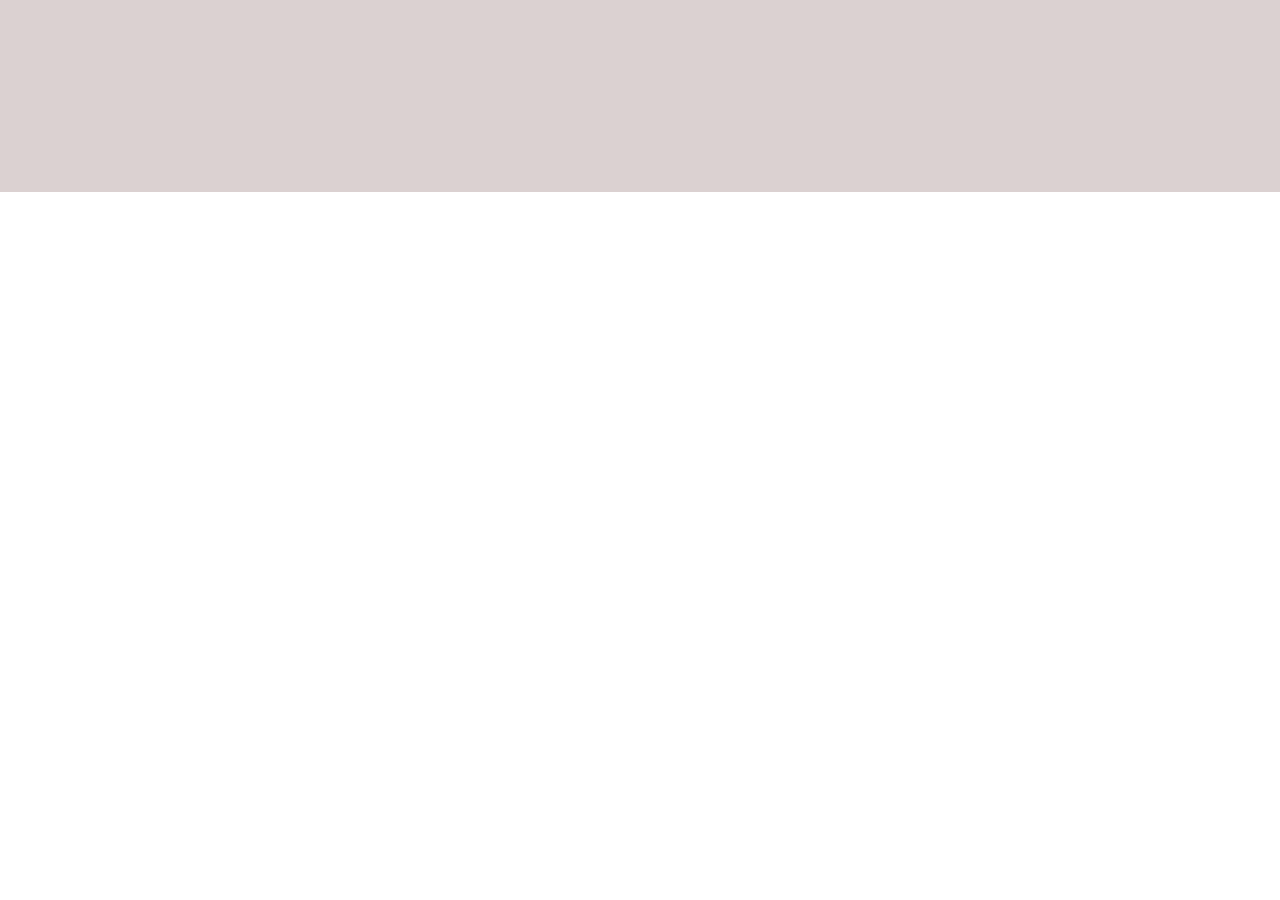
==== my-fav-meal-page.html @ f01d6d78 "created meals app, can search food using API fetching, remove and add favorite meal" ====
<!DOCTYPE html>
<html lang="en">
<head>
    <meta charset="UTF-8">
    <meta http-equiv="X-UA-Compatible" content="IE=edge">
    <meta name="viewport" content="width=device-width, initial-scale=1.0">
    <title>My Favorites</title>
    <link rel="stylesheet" href="https://cdnjs.cloudflare.com/ajax/libs/font-awesome/6.0.0-beta2/css/all.min.css" integrity="sha512-YWzhKL2whUzgiheMoBFwW8CKV4qpHQAEuvilg9FAn5VJUDwKZZxkJNuGM4XkWuk94WCrrwslk8yWNGmY1EduTA==" crossorigin="anonymous" referrerpolicy="no-referrer" />
    <link rel="stylesheet" href="style.css">
</head>
<body>
    <div class="container">
        <div class="meal-wrapper fav-wrapper">
            <div class="favorites">
                <!-- <div class="meal-item" data-id = "${meal.idMeal}">
                    <img src="${meal.strMealThumb}" alt="meal">
                    <div class="meal-name">
                        <h3>${meal.strMeal}</h3>
                    </div>
                    <div class="meal-controls">
                        <button type="button" name="remove-btn" class="remove-btn btn mg">
                            Remove
                        </button> 
                    </div>
                </div> -->
            </div>
        </div>
    </div>

    <script src="fav-meals-script.js"></script>
</body>
</html>
---- style.css ----
* {
    padding: 0;
    margin: 0;
    box-sizing: border-box;
}


.container {
    min-height: 100vh;
}

.meal-wrapper {
    margin: 0 auto;
    padding: 2rem;
    text-align: center;
    background-color: rgb(219, 209, 209)
}

.meal-details-wrapper {
    margin: 5rem;
    padding: 2rem;
    text-align: center;
    box-shadow: 0 4px 21px -12px rgba(0, 0, 0, 0.79);
    background-color: rgb(219, 209, 209)
}
.meal-details-wrapper .meal-item img {
    margin: 2px auto;
    width: 18rem;
    border: 1px solid black;
}

.meal-search {
    margin: 2rem 0;
}

.meal-search-box {
    margin: 1.2rem 0;
    display: flex;
    align-items: stretch;
    padding: 1rem;

}

.search-content, .search-btn {
    width: 100%;

}


.search-content {
    padding: 0 1.2rem;
    font-size: 1.1rem;
    outline: 0;
    color: rgb(123, 255, 0);
    border-top-left-radius: 2rem;
    border-bottom-left-radius: 2rem;
}

.search-content::placeholder {
    color: rgb(123, 255, 0);
}

.search-btn {
    width: 50px;
    height: 50px;
    background-color: rgb(123, 255, 0);
    color: white;
    border: 0;
    border-top-right-radius: 2rem;
    border-bottom-right-radius: 2rem;
}

.search-btn:hover {
    background-color: rgb(190, 255, 10);
}

.meal-result {
    margin-top: 2rem;
}

.meal {
    margin: 2rem 0;
}

#my-fav-meals {
    text-align: center;
    margin: 1rem;
}

#my-fav-meals a {
    display: inline-block;
    padding: 1rem;
    border: none;
    text-align: center;
    text-decoration: none;
    color: white;
    font-size: 1.3rem;
    background: red;
    border-radius: 2rem;
     
}

.meal-item {
    border-radius: 1rem;
    box-shadow: 0 4px 21px -12px rgba(0, 0, 0, 0.79);
    margin: 2rem 0;

}

.meal-item img {
    width: 100%;
    display: block;
}

.meal-name {
    padding: 1rem 0;
}
.meal-name h3 {
    font-size: 1.5rem;
}

.meal-controls {
   padding: 2rem 0;
   display: flex;
   align-items: stretch;
   justify-content: center;
    
}

.mg {
    margin: 0 0.5rem;
}

.btn { 
    width: 12rem;
    padding: 1rem;
    border: none;
    text-align: center;
    text-decoration: none;
    color: white;
    font-size: 1.3rem;
    background: red;
    border-radius: 2rem;
    
}

.btn:hover, #my-fav-meals a:hover{
    color: white;
    background: black;
}

.description {
    padding: 2rem 2rem;
    text-align: justify;
}

/* Media Queries */

@media screen and (min-width: 600px) {
    .meal-search-box {
        width: 540px;
        margin-left: auto;
        margin-right: auto;
    }
    
}

@media screen and (min-width: 768px) {
    .meal {
        display: grid;
        grid-template-columns: repeat(2, 1fr);
        gap: 2rem;
    }

    .meal-item {
        margin: 0;
    }


    @media screen and (min-width: 992px) {
        .meal {
            display: grid;
            grid-template-columns: repeat(3, 1fr);
            gap: 2rem;
            margin-bottom: 0;
            padding: 4rem;
        }

        .favorites {
            display: grid;
            grid-template-columns: repeat(3, 1fr);
            margin: 1rem 3rem;
            padding: 1rem 3rem;
        }

        .favorites .meal-item {
            margin: 1rem 2rem;
        }
        .meal-wrapper {
            padding: 0;
            overflow: hidden;
        }

        .fav-wrapper {
            padding: 4rem 0;
        }
        .meal-search {
            margin: 0;
            margin-top: 3rem;
        }

    }

    
}
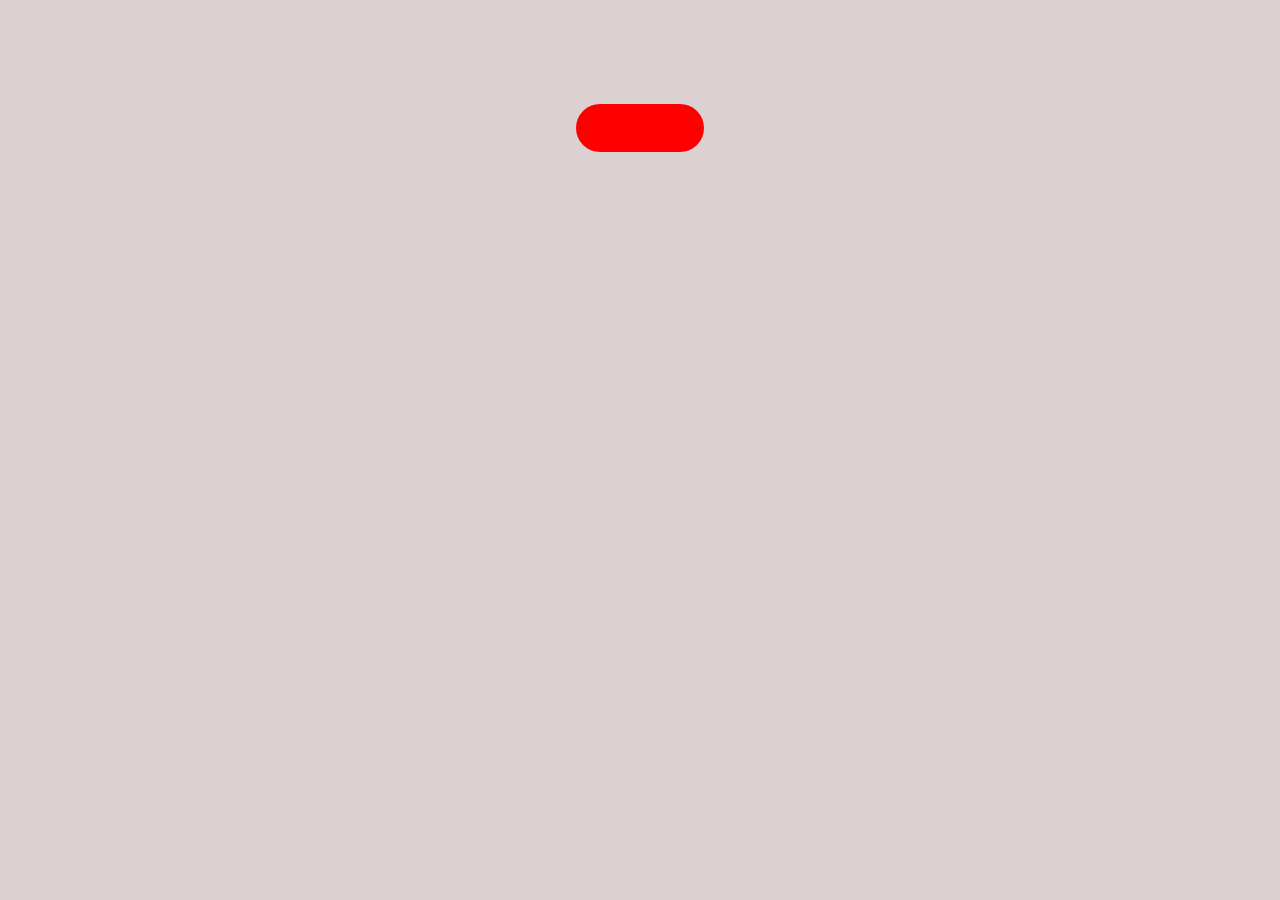
==== commit d1e0c507: "added back buttons and validation for meal not available and improved responsiveness" ====
--- a/my-fav-meal-page.html
+++ b/my-fav-meal-page.html
@@ -11,6 +11,11 @@
 <body>
     <div class="container">
         <div class="meal-wrapper fav-wrapper">
+            <div class="back">
+                <a href="index.html" class="back-btn btn mg">
+                    <i class="fas fa-hand-point-left"></i>
+                </a>
+            </div>
             <div class="favorites">
                 <!-- <div class="meal-item" data-id = "${meal.idMeal}">
                     <img src="${meal.strMealThumb}" alt="meal">
--- a/style.css
+++ b/style.css
@@ -11,6 +11,7 @@
 
 .meal-wrapper {
     margin: 0 auto;
+    min-height: 100vh;
     padding: 2rem;
     text-align: center;
     background-color: rgb(219, 209, 209)
@@ -127,6 +128,28 @@
     
 }
 
+.back {
+    margin: 2rem;
+    display: flex;
+    justify-content: center;
+    align-items: center;
+    height: 4rem;
+}
+
+.back .back-btn {
+    text-decoration: none;
+    display: flex;
+    justify-content: center;
+    align-items: center;
+    padding: 1rem 1rem;
+    width: 8rem;
+    height: 3rem; 
+}
+.back .back-btn i {
+    font-size: 2rem;
+}
+
+ 
 .mg {
     margin: 0 0.5rem;
 }
@@ -155,6 +178,68 @@
 }
 
 /* Media Queries */
+@media screen and (min-width: 260px){
+
+
+    .meal-controls {
+        padding: 1rem;
+    }
+
+    .meal-details-wrapper {
+        margin: 0;
+        height: 100vh;
+    }
+
+    .meal-details-wrapper .meal-item img {
+        width: 9rem;
+    }
+    .description {
+        padding: 1rem;
+    }
+}
+
+@media screen and (min-width: 376px){
+    .meal-details-wrapper {
+        margin: 0;
+    }
+
+    .meal-details-wrapper .meal-item img {
+        width: 9rem;
+    }
+    .description {
+        padding: 1rem;
+    }
+
+}
+
+@media screen and (max-width: 480px) {
+    .btn {
+        display: flex;
+        justify-content: center;
+        align-items: center;
+        padding: 1rem;
+        font-size: 1rem;
+        border-radius: 1rem;
+    }
+
+}
+
+@media screen and (min-width: 568px) {
+    .meal-details-wrapper {
+        padding: 2rem;
+        text-align: center;
+        box-shadow: 0 4px 21px -12px rgba(0, 0, 0, 0.79);
+        background-color: rgb(219, 209, 209)
+    }
+
+    .meal-details-wrapper .meal-item img {
+        margin: 2px auto;
+        width: 18rem;
+        border: 1px solid black;
+    }
+    
+}
+
 
 @media screen and (min-width: 600px) {
     .meal-search-box {
@@ -172,8 +257,17 @@
         gap: 2rem;
     }
 
+    .favorites {
+        display: grid;
+        grid-template-columns: repeat(2, 1fr);
+        gap: 2rem;
+    }
+
     .meal-item {
         margin: 0;
+    }
+    .meal-wrapper {
+        min-width: fit-content;
     }
 
 
@@ -189,8 +283,7 @@
         .favorites {
             display: grid;
             grid-template-columns: repeat(3, 1fr);
-            margin: 1rem 3rem;
-            padding: 1rem 3rem;
+            gap: 2rem;
         }
 
         .favorites .meal-item {
